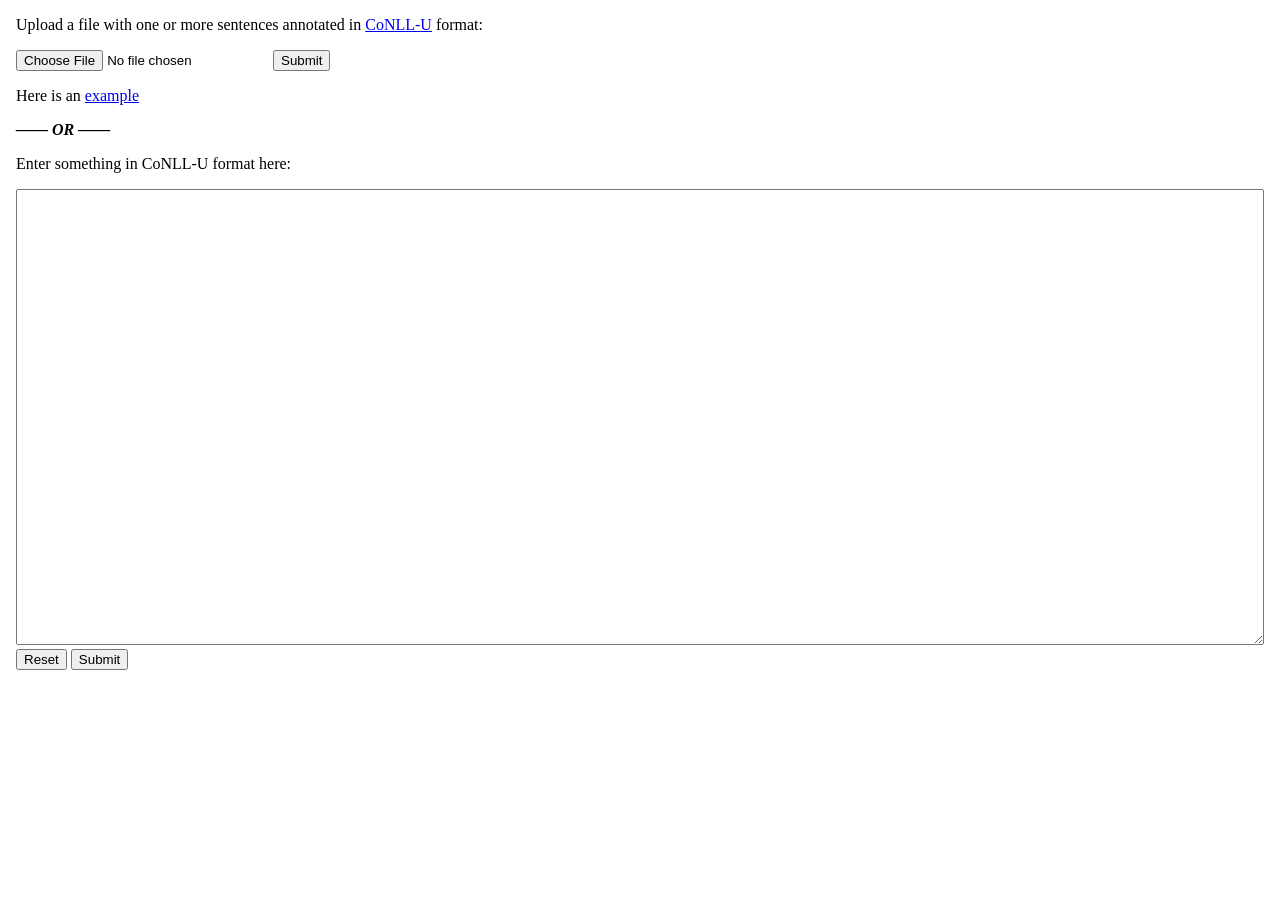
==== index.html @ 55f84a71 "first commit" ====
<!DOCTYPE html> 
<html>
  <head>
    <title>CoNLL-U viewer</title>
    <meta charset="utf-8">
    <meta name="viewport" content="width=device-width, initial-scale=1">
    <link rel="icon" href="../favicon.ico" type="image/ico">
    <base target="_blank">
    <style type="text/css">
      <!--
        * {
          box-sizing: border-box;
          -webkit-box-sizing: border-box;
          -moz-box-sizing: border-box;
        }
        body {
          border: 0px;
          margin: 0px;
          padding: 0px;
        }
        #container {
          margin: 1em;
        }
      -->
    </style>
  </head>
  <body>
    <div id="container">
      Upload a file with one or more sentences annotated in <a href="http://universaldependencies.org/format.html">CoNLL-U</a> format:<p>
      <form action="http://www.let.rug.nl/kleiweg/conllu/bin/form" method="post" enctype="multipart/form-data" accept-charset="utf-8">
	<input type="file" name="conllu">
	  <input type="submit">
      </form>
      <p>
	Here is an <a href="example.conllu">example</a>
	<p>
	<b><em>&mdash;&mdash; OR &mdash;&mdash;</em></b>
	<p>
	  Enter something in CoNLL-U format here:<p>
	  <form action="http://www.let.rug.nl/kleiweg/conllu/bin/form" method="post" enctype="multipart/form-data"  accept-charset="utf-8">
	   <textarea name="conllu" rows="30" style="width:100%;white-space:pre"></textarea><br>
	   <input type="reset">
	   <input type="submit">
      </form>

    </div>
  </body>
</html>
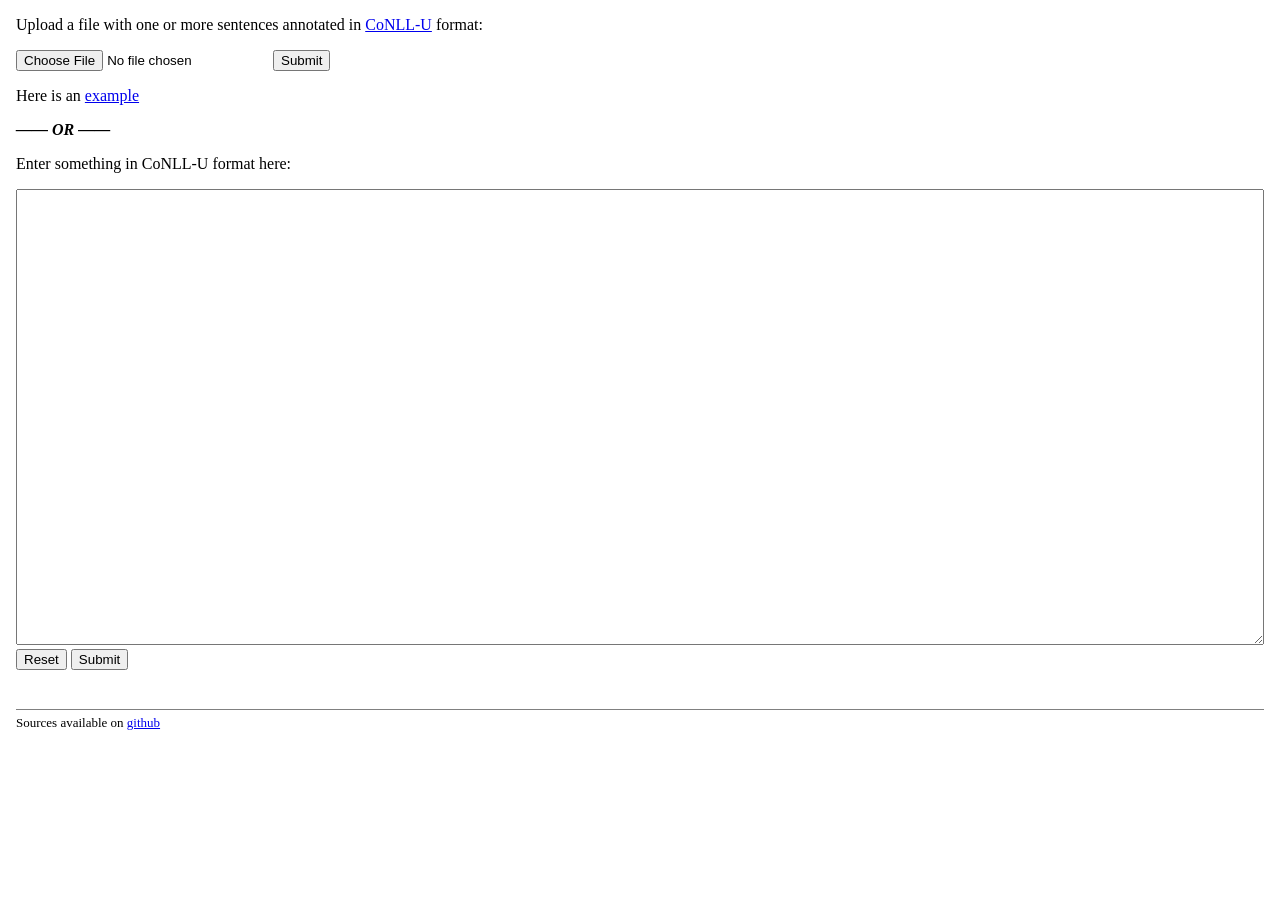
==== commit 09efdc24: "removed unused files; fixed README" ====
--- a/index.html
+++ b/index.html
@@ -20,6 +20,12 @@
         }
         #container {
           margin: 1em;
+	}
+	#footer {
+          margin-top: 3em;
+	  border-top: 1px solid grey;
+	  padding-top: .4em;
+          font-size: small;
         }
       -->
     </style>
@@ -43,6 +49,9 @@
 	   <input type="submit">
       </form>
 
+      <div id="footer">
+	Sources available on <a href="https://github.com/rug-compling/conllu-viewer">github</a>
+      </div>
     </div>
   </body>
 </html>
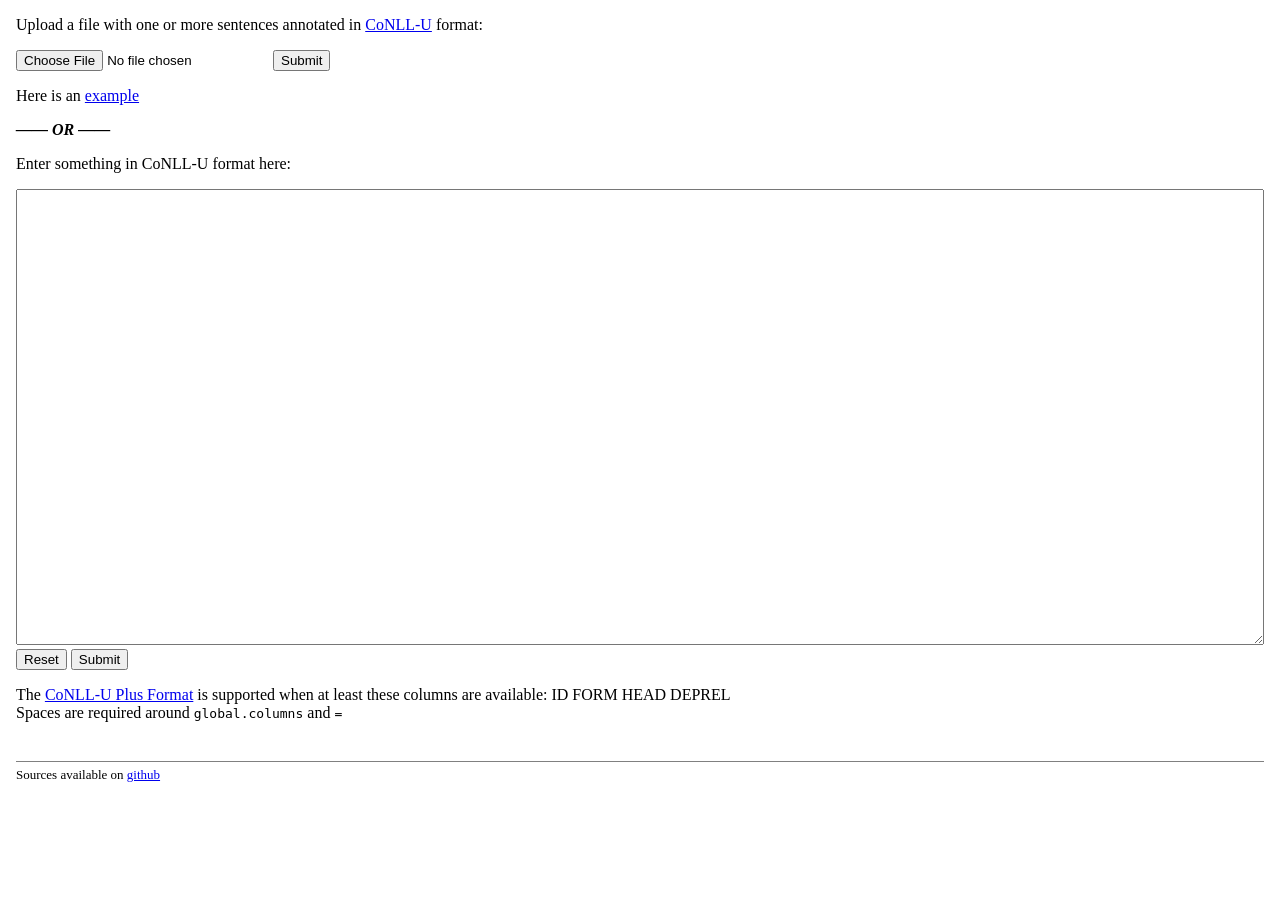
==== commit 6d76d734: "support for CoNLL-U Plus Format" ====
--- a/index.html
+++ b/index.html
@@ -1,4 +1,4 @@
-<!DOCTYPE html> 
+<!DOCTYPE html>
 <html>
   <head>
     <title>CoNLL-U viewer</title>
@@ -33,7 +33,7 @@
   <body>
     <div id="container">
       Upload a file with one or more sentences annotated in <a href="http://universaldependencies.org/format.html">CoNLL-U</a> format:<p>
-      <form action="http://www.let.rug.nl/kleiweg/conllu/bin/form" method="post" enctype="multipart/form-data" accept-charset="utf-8">
+      <form action="bin/form" method="post" enctype="multipart/form-data" accept-charset="utf-8">
 	<input type="file" name="conllu">
 	  <input type="submit">
       </form>
@@ -43,11 +43,16 @@
 	<b><em>&mdash;&mdash; OR &mdash;&mdash;</em></b>
 	<p>
 	  Enter something in CoNLL-U format here:<p>
-	  <form action="http://www.let.rug.nl/kleiweg/conllu/bin/form" method="post" enctype="multipart/form-data"  accept-charset="utf-8">
+	  <form action="bin/form" method="post" enctype="multipart/form-data"  accept-charset="utf-8">
 	   <textarea name="conllu" rows="30" style="width:100%;white-space:pre"></textarea><br>
 	   <input type="reset">
 	   <input type="submit">
       </form>
+
+      <p>
+      The <a href="https://universaldependencies.org/ext-format.html">CoNLL-U Plus Format</a> is supported when at least these columns are available: ID FORM HEAD DEPREL<br>
+      Spaces are required around <tt>global.columns</tt> and <tt>=</tt>
+      </p>
 
       <div id="footer">
 	Sources available on <a href="https://github.com/rug-compling/conllu-viewer">github</a>
